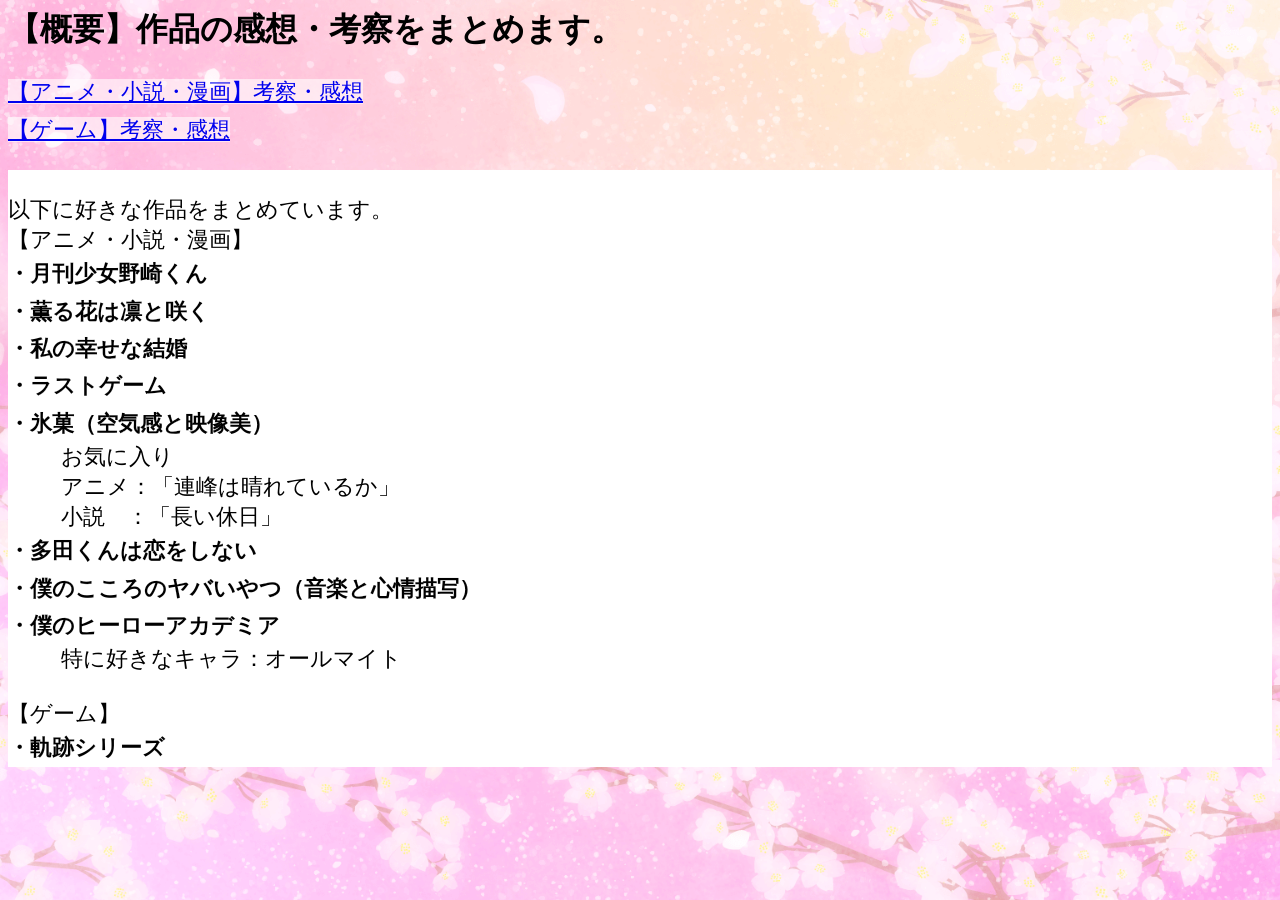
==== index.html @ c8c1c7e2 "Update index.html" ====
<html>
    <head>
        <link rel="stylesheet" href="stylesheet.css">
        <meta charset="UTF-8">
        <meta name="viewport" content="width=device-width">
    </head>
    <body>
        <h1>【概要】作品の感想・考察をまとめます。</h1>
        <a href="anime_comic_novel/index.html">【アニメ・小説・漫画】考察・感想</a><br>
        <a href="game/index.html">【ゲーム】考察・感想</a>
<pre>
    
以下に好きな作品をまとめています。
【アニメ・小説・漫画】
<span class="title">・月刊少女野崎くん</span>
<span class="title">・薫る花は凛と咲く</span>
<span class="title">・私の幸せな結婚</span>
<span class="title">・ラストゲーム</span>
<span class="title">・氷菓（空気感と映像美）</span>
    お気に入り
    アニメ：「連峰は晴れているか」
    小説　：「長い休日」
<span class="title">・多田くんは恋をしない</span>
<span class="title">・僕のこころのヤバいやつ（音楽と心情描写）</span>
<span class="title">・僕のヒーローアカデミア</span>
    特に好きなキャラ：オールマイト

【ゲーム】
<span class="title">・軌跡シリーズ</span>
</pre>
    </body>
</html>
---- stylesheet.css ----
p {
    font-size: 22px;
}

a {
    font-size:  22px;
    background-color: rgba(255,255,255,0.6);
    line-height: 1.7;
}

pre {
    font-size:  22px;
    background-color: #fff;
}

.title {
    font-size:  22px;
    color: #000;
    font-weight: bold;
    -webkit-text-stroke: 0.1px #fff;
    /*text-decoration: underline;*/
    line-height: 1.7;
    /*color:palevioletred*/
    /*background-color: aqua;*/
}

body {
  background-image: url(blossoms.png);
  background-size: cover;
  background-attachment: fixed;
  background-position: center;
}

.picture {
    width:600px;
}

@media(max-width: 480px) {
    h1{
        font-size: 17px;
        word-break: break-all;
    }
    
    p {
        font-size: 16px;
        line-height:1.7;
        word-break: break-all;
    }

    a {
        font-size:  16px;
        background-color: rgba(255,255,255,0.6);
        line-height:1.7;
        word-break: break-all;
    }
    
    pre {
        font-size:  16px;
        line-height:1.7;
        background-color: #fff;
        word-break: break-all;
    }

.title {
    font-size:  16px;
    color: #000;
    font-weight: bold;
    -webkit-text-stroke: 0.1px #fff;
    /*text-decoration: underline;*/
    line-height: 1.7;
    /*color:palevioletred*/
    /*background-color: aqua;*/
}

    .picture {
        max-width: 100%;
        height: auto;
    }
}
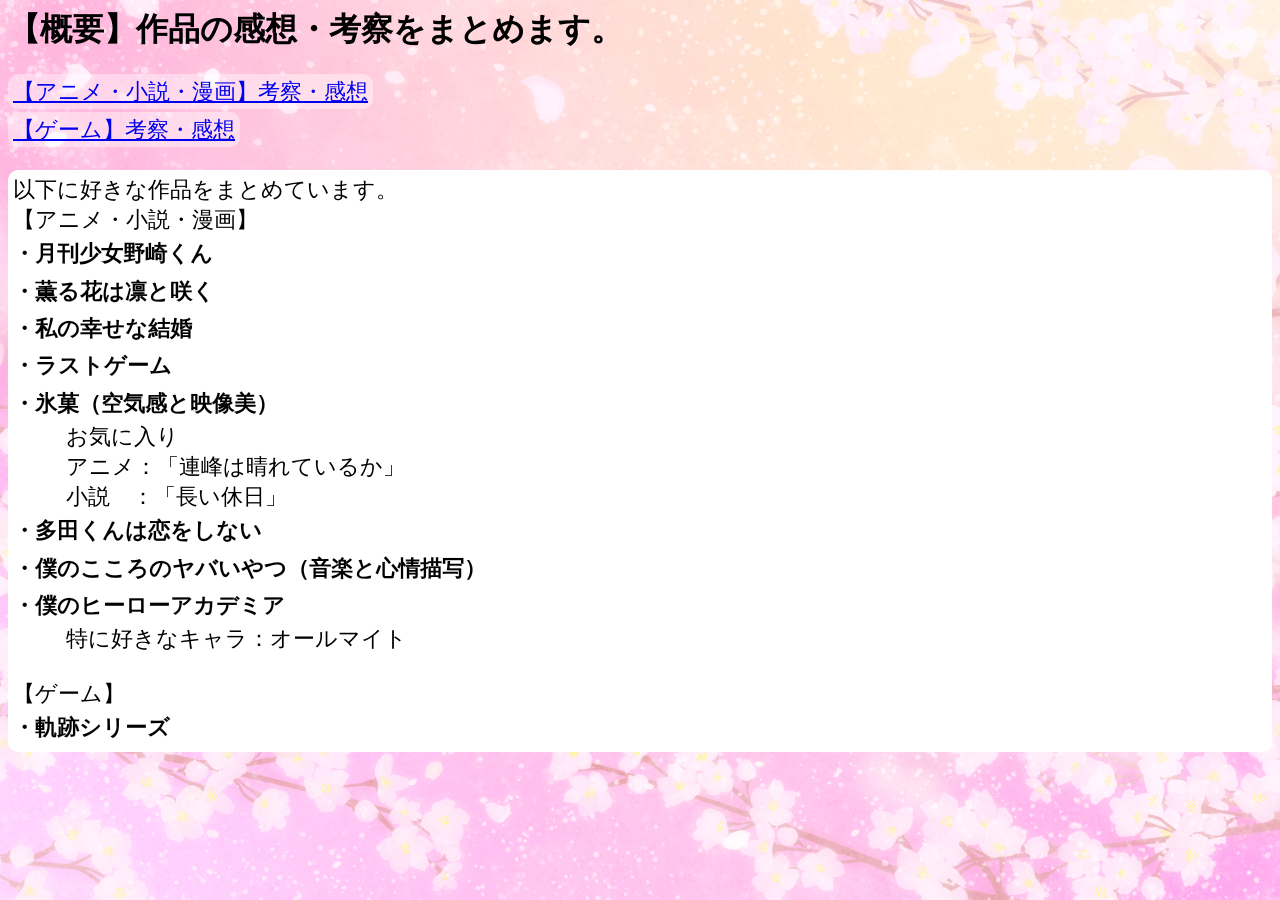
==== commit 945a33e6: "Update index.html" ====
--- a/index.html
+++ b/index.html
@@ -9,7 +9,6 @@
         <a href="anime_comic_novel/index.html">【アニメ・小説・漫画】考察・感想</a><br>
         <a href="game/index.html">【ゲーム】考察・感想</a>
 <pre>
-    
 以下に好きな作品をまとめています。
 【アニメ・小説・漫画】
 <span class="title">・月刊少女野崎くん</span>
--- a/stylesheet.css
+++ b/stylesheet.css
@@ -4,13 +4,17 @@
 
 a {
     font-size:  22px;
-    background-color: rgba(255,255,255,0.6);
+    background-color: rgba(255,255,255,0.4);
+    border-radius: 10px;
+    padding: 5px;
     line-height: 1.7;
 }
 
 pre {
     font-size:  22px;
     background-color: #fff;
+    border-radius: 10px;
+    padding: 5px;
 }
 
 .title {
@@ -49,7 +53,9 @@
 
     a {
         font-size:  16px;
-        background-color: rgba(255,255,255,0.6);
+        background-color: rgba(255,255,255,0.4);
+        border-radius: 10px;
+        padding: 5px;
         line-height:1.7;
         word-break: break-all;
     }
@@ -58,6 +64,8 @@
         font-size:  16px;
         line-height:1.7;
         background-color: #fff;
+        border-radius: 10px;
+        padding: 5px;
         word-break: break-all;
     }
 
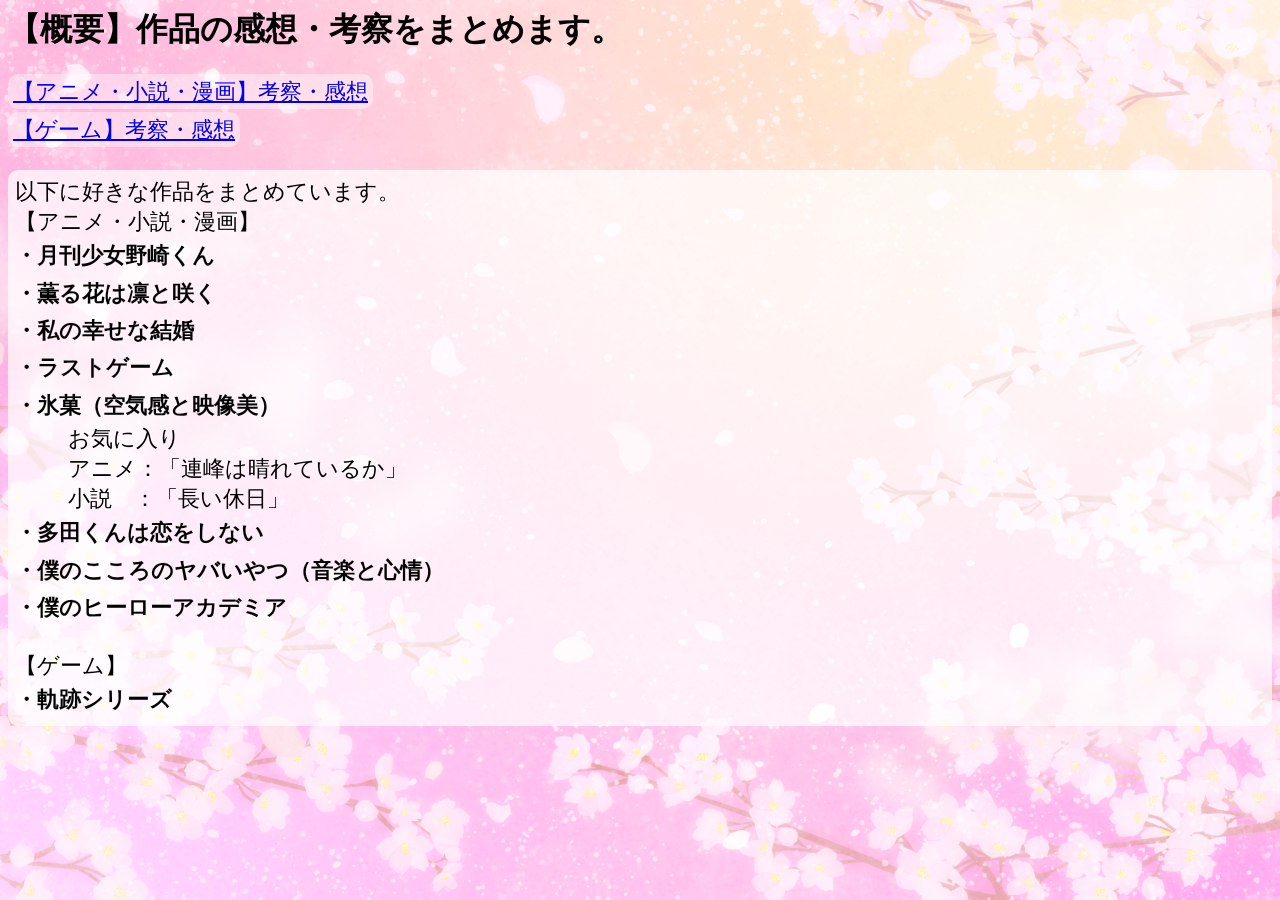
==== commit 3fa94480: "Update index.html" ====
--- a/index.html
+++ b/index.html
@@ -20,9 +20,8 @@
     アニメ：「連峰は晴れているか」
     小説　：「長い休日」
 <span class="title">・多田くんは恋をしない</span>
-<span class="title">・僕のこころのヤバいやつ（音楽と心情描写）</span>
+<span class="title">・僕のこころのヤバいやつ（音楽と心情）</span>
 <span class="title">・僕のヒーローアカデミア</span>
-    特に好きなキャラ：オールマイト
 
 【ゲーム】
 <span class="title">・軌跡シリーズ</span>
--- a/stylesheet.css
+++ b/stylesheet.css
@@ -12,9 +12,11 @@
 
 pre {
     font-size:  22px;
-    background-color: #fff;
+    background-color: rgba(255,255,255,0.7);
     border-radius: 10px;
-    padding: 5px;
+    padding: 7px;
+    white-space: pre-wrap;
+    word-wrap: break-word;
 }
 
 .title {
@@ -63,10 +65,12 @@
     pre {
         font-size:  16px;
         line-height:1.7;
-        background-color: #fff;
+        background-color: rgba(255,255,255,0.7);
         border-radius: 10px;
-        padding: 5px;
+        padding: 7px;
         word-break: break-all;
+        white-space: pre-wrap;
+        word-wrap: break-word;
     }
 
 .title {
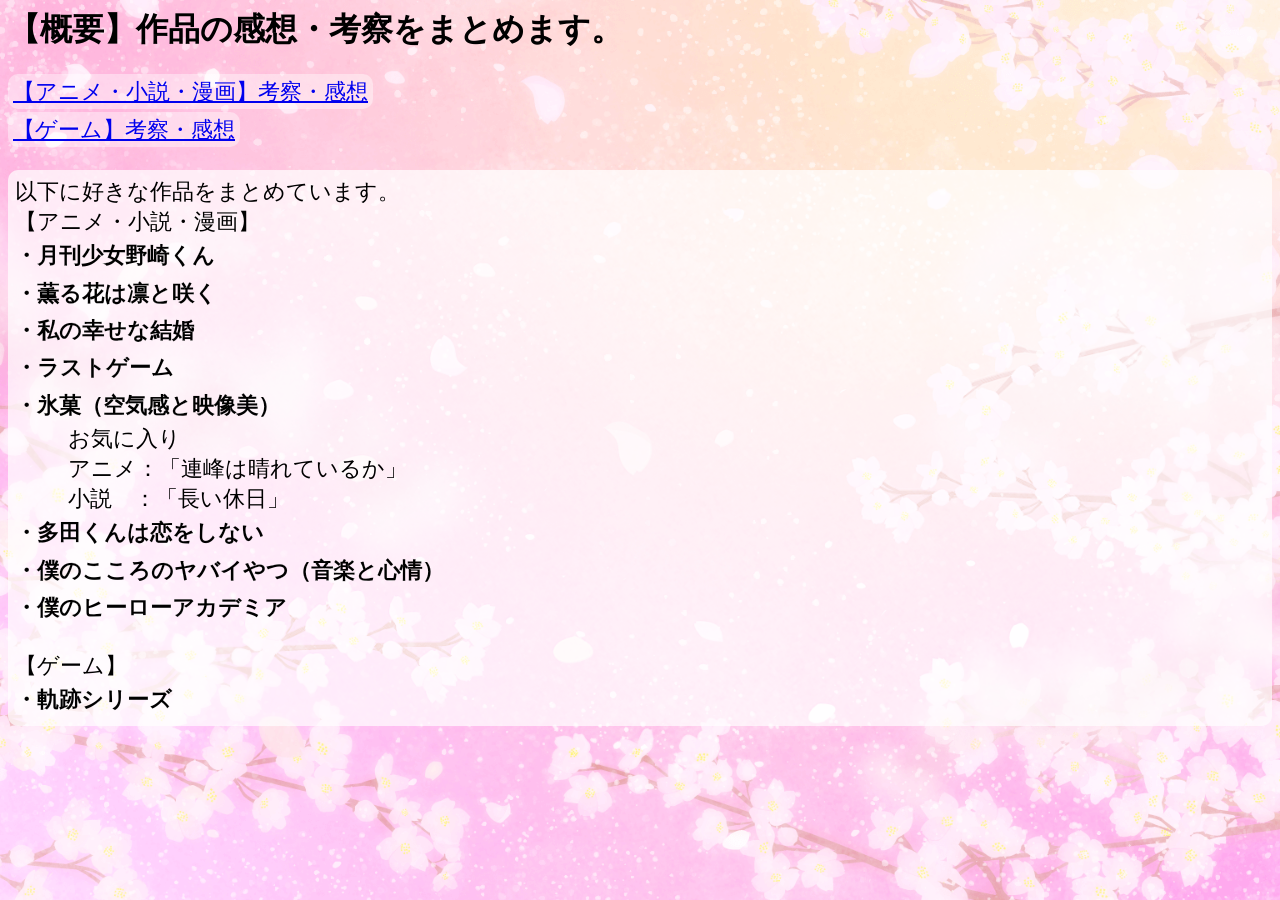
==== commit 860c28ca: "Update index.html" ====
--- a/index.html
+++ b/index.html
@@ -20,7 +20,7 @@
     アニメ：「連峰は晴れているか」
     小説　：「長い休日」
 <span class="title">・多田くんは恋をしない</span>
-<span class="title">・僕のこころのヤバいやつ（音楽と心情）</span>
+<span class="title">・僕のこころのヤバイやつ（音楽と心情）</span>
 <span class="title">・僕のヒーローアカデミア</span>
 
 【ゲーム】
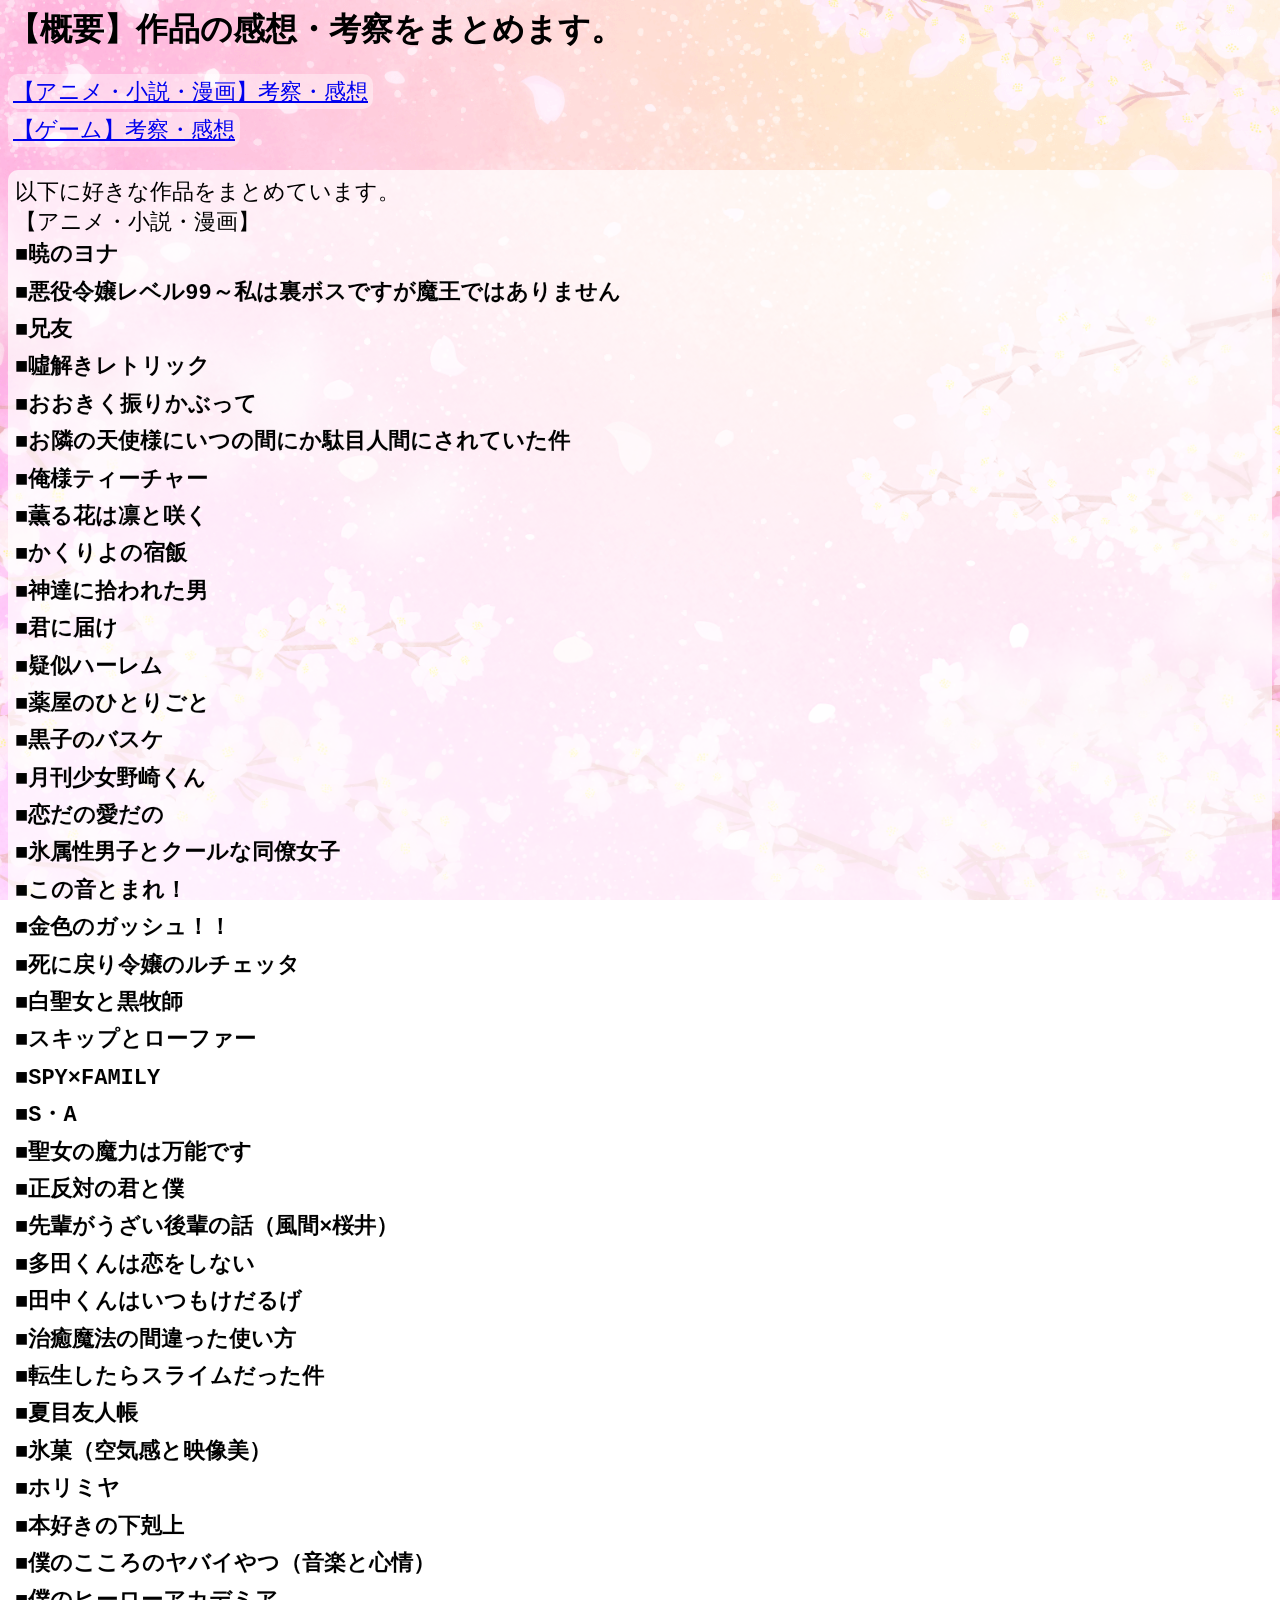
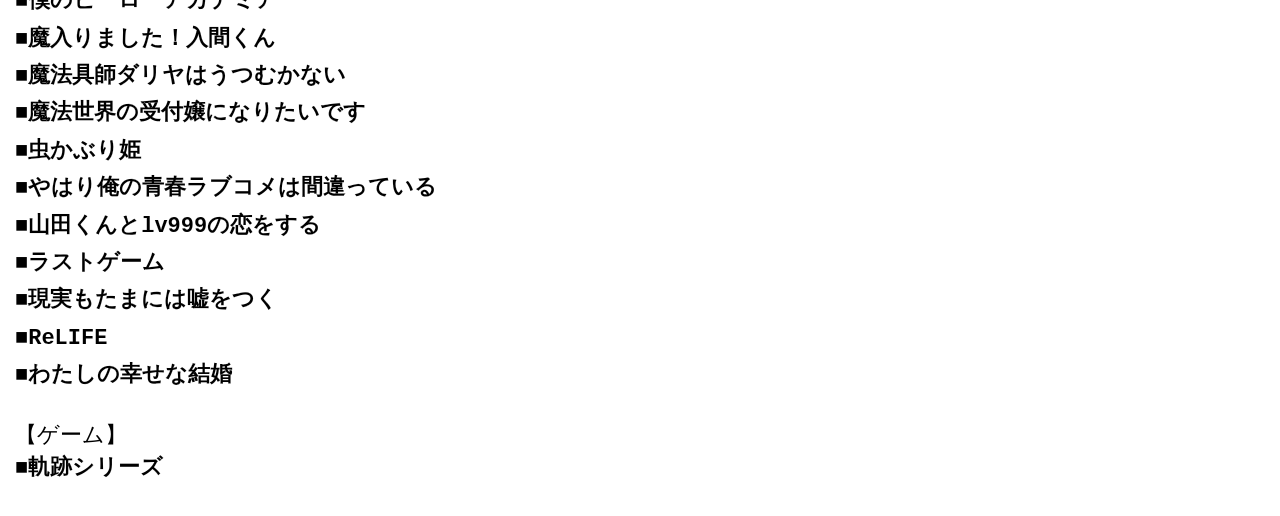
==== commit 5559c766: "commit" ====
--- a/index.html
+++ b/index.html
@@ -3,6 +3,7 @@
         <link rel="stylesheet" href="stylesheet.css">
         <meta charset="UTF-8">
         <meta name="viewport" content="width=device-width">
+        <title>トップページ</title>
     </head>
     <body>
         <h1>【概要】作品の感想・考察をまとめます。</h1>
@@ -11,20 +12,56 @@
 <pre>
 以下に好きな作品をまとめています。
 【アニメ・小説・漫画】
-<span class="title">・月刊少女野崎くん</span>
-<span class="title">・薫る花は凛と咲く</span>
-<span class="title">・私の幸せな結婚</span>
-<span class="title">・ラストゲーム</span>
-<span class="title">・氷菓（空気感と映像美）</span>
-    お気に入り
-    アニメ：「連峰は晴れているか」
-    小説　：「長い休日」
-<span class="title">・多田くんは恋をしない</span>
-<span class="title">・僕のこころのヤバイやつ（音楽と心情）</span>
-<span class="title">・僕のヒーローアカデミア</span>
+<span class="title"><!--あかつきのよな-->■暁のヨナ</span>
+<span class="title"><!--あくやくれいじょうれべる99-->■悪役令嬢レベル99～私は裏ボスですが魔王ではありません</span>
+<span class="title"><!--あにとも-->■兄友</span>
+<span class="title"><!--うそときれとりっく-->■噓解きレトリック</span>
+<span class="title"><!--おおきくふりかぶって-->■おおきく振りかぶって</span>
+<span class="title"><!--おとなりのてんしさまにいつのまにかだめにんげんにされていたけん-->■お隣の天使様にいつの間にか駄目人間にされていた件</span>
+<span class="title"><!--おれさまてぃーちゃー-->■俺様ティーチャー</span>
+<span class="title"><!--かおるはなはりんとさく-->■薫る花は凛と咲く</span>
+<span class="title"><!--かくりよのやどめし-->■かくりよの宿飯</span>
+<span class="title"><!--かみたちにひろわれたおとこ-->■神達に拾われた男</span>
+<span class="title"><!--きみにとどけ-->■君に届け</span>
+<span class="title"><!--ぎじはーれむ-->■疑似ハーレム</span>
+<span class="title"><!--くすりやのひとりごと-->■薬屋のひとりごと</span>
+<span class="title"><!--くろこのばすけ-->■黒子のバスケ</span>
+<span class="title"><!--げっかんしょうじょのざきくん-->■月刊少女野崎くん</span>
+<span class="title"><!--こいだのあいだの-->■恋だの愛だの</span>
+<span class="title"><!--こおりぞくせいだんしとくーるなどうりょうじょし-->■氷属性男子とクールな同僚女子</span>
+<span class="title"><!--このおととまれ！-->■この音とまれ！</span>
+<span class="title"><!--こんじきのがっしゅ！！-->■金色のガッシュ！！</span>
+<span class="title"><!--しにもどりれいじょうのるちぇった-->■死に戻り令嬢のルチェッタ</span>
+<span class="title"><!--しろせいじょとくろぼくし-->■白聖女と黒牧師</span>
+<span class="title"><!--すきっぷとろーふぁー-->■スキップとローファー</span>
+<span class="title"><!--すぱいふぁみりー-->■SPY×FAMILY</span>
+<span class="title"><!--すぺしゃる・えー-->■S・A</span>
+<span class="title"><!--せいじょのまりょくはばんのうです-->■聖女の魔力は万能です</span>
+<span class="title"><!--せいはんたいのきみとぼく-->■正反対の君と僕</span>
+<span class="title"><!--せんぱいがうざいこうはいのはなし-->■先輩がうざい後輩の話（風間×桜井）</span>
+<span class="title"><!--ただくんはこいをしない-->■多田くんは恋をしない</span>
+<span class="title"><!--たなかくんはいつもけだるげ-->■田中くんはいつもけだるげ</span>
+<span class="title"><!--ちゆまほうのまちがったつかいかた-->■治癒魔法の間違った使い方</span>
+<span class="title"><!--てんせいしたらすらいむだったけん-->■転生したらスライムだった件</span>
+<span class="title"><!--なつめゆうじんちょう-->■夏目友人帳</span>
+<span class="title"><!--ひょうか-->■氷菓（空気感と映像美）</span>
+<span class="title"><!--ほりみや-->■ホリミヤ</span>
+<span class="title"><!--ほんずきのげこくじょう-->■本好きの下剋上</span>
+<span class="title"><!--ぼくのこころのやばいやつ-->■僕のこころのヤバイやつ（音楽と心情）</span>
+<span class="title"><!--ぼくのひーろーあかでみあ-->■僕のヒーローアカデミア</span>
+<span class="title"><!--まいりました！いるまくん-->■魔入りました！入間くん</span>
+<span class="title"><!--まほうぐしだりやはうつむかない-->■魔法具師ダリヤはうつむかない</span>
+<span class="title"><!--まほうせかいのうけつけじょうになりたいです-->■魔法世界の受付嬢になりたいです</span>
+<span class="title"><!--むしかぶりひめ-->■虫かぶり姫</span>
+<span class="title"><!--やはりおれのせいしゅんらぶこめはまちがっている-->■やはり俺の青春ラブコメは間違っている</span>
+<span class="title"><!--やまだくんとれべる999のこいをする-->■山田くんとlv999の恋をする</span>
+<span class="title"><!--らすとげーむ-->■ラストゲーム</span>
+<span class="title"><!--りあるもたまにはうそをつく-->■現実もたまには嘘をつく</span>
+<span class="title"><!--りらいふ-->■ReLIFE</span>
+<span class="title"><!--わたしのしあわせなけっこん-->■わたしの幸せな結婚</span>
 
 【ゲーム】
-<span class="title">・軌跡シリーズ</span>
+<span class="title">■軌跡シリーズ</span>
 </pre>
     </body>
 </html>
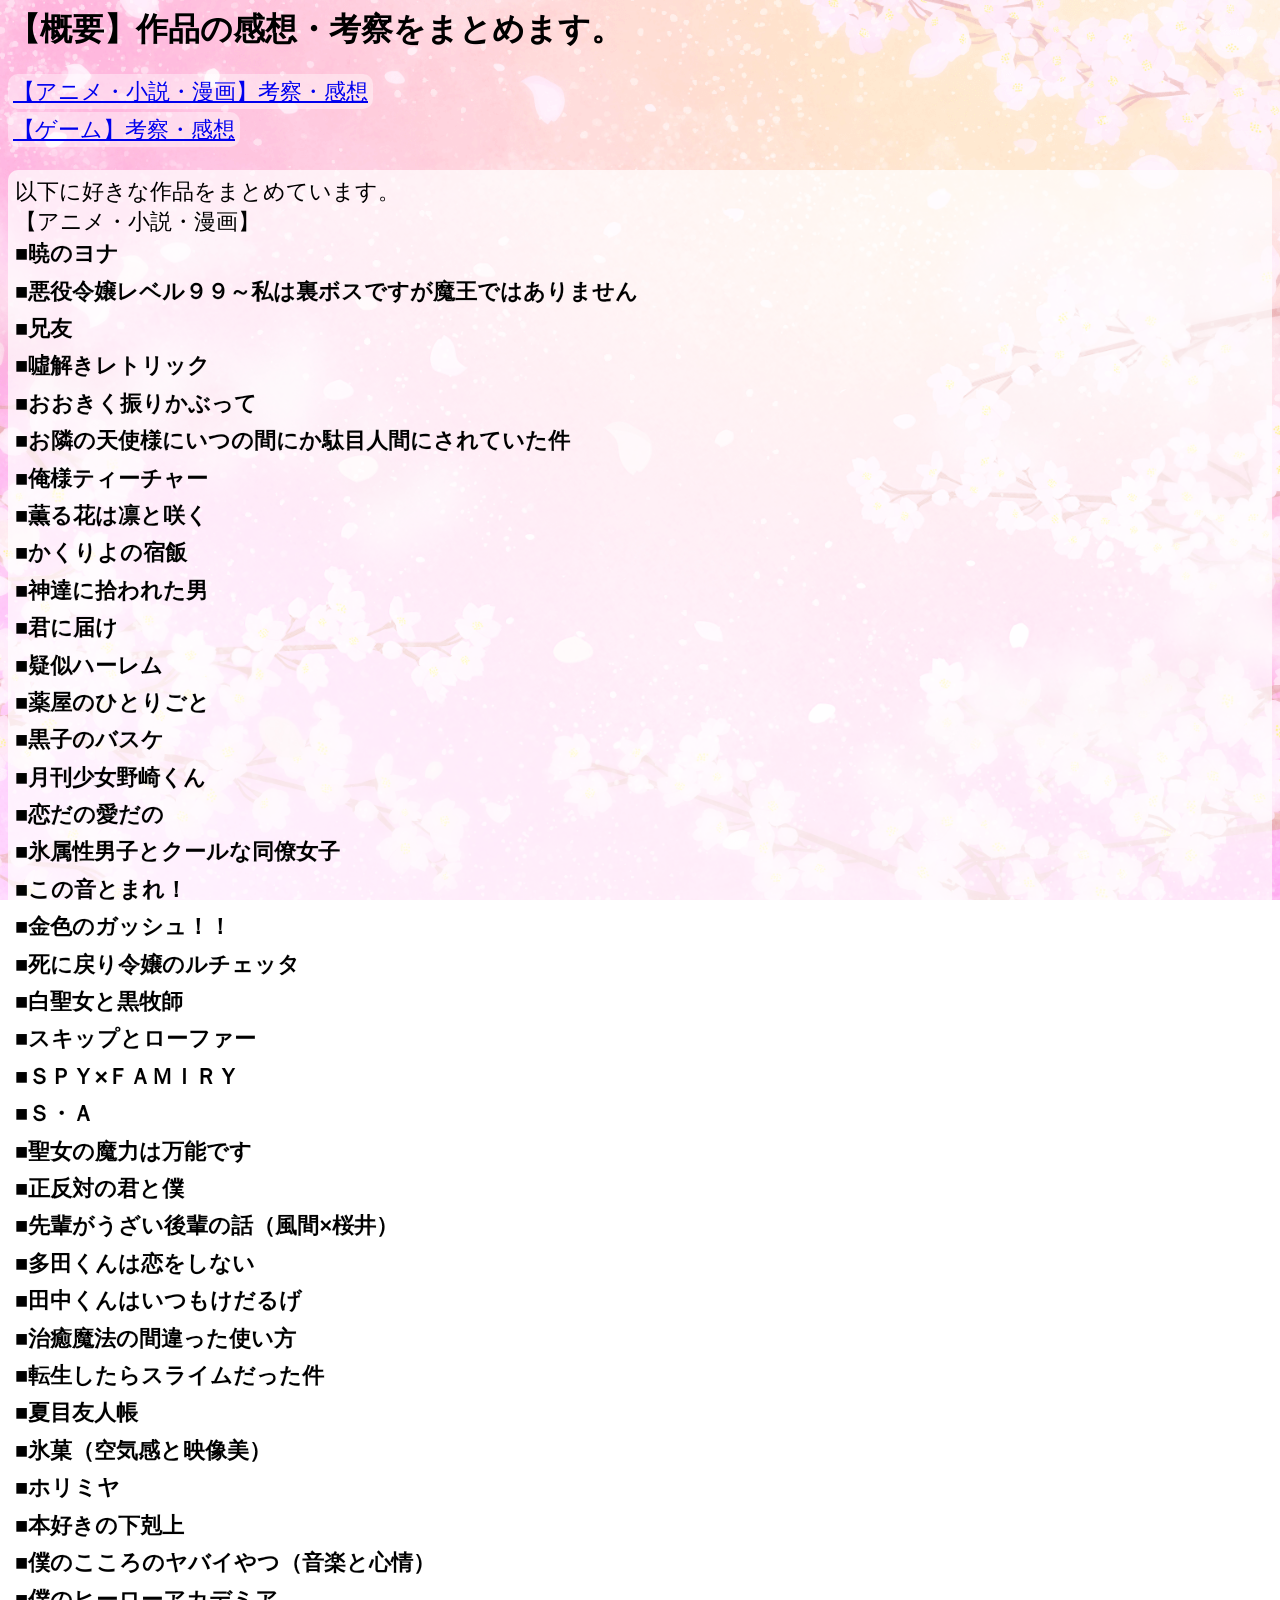
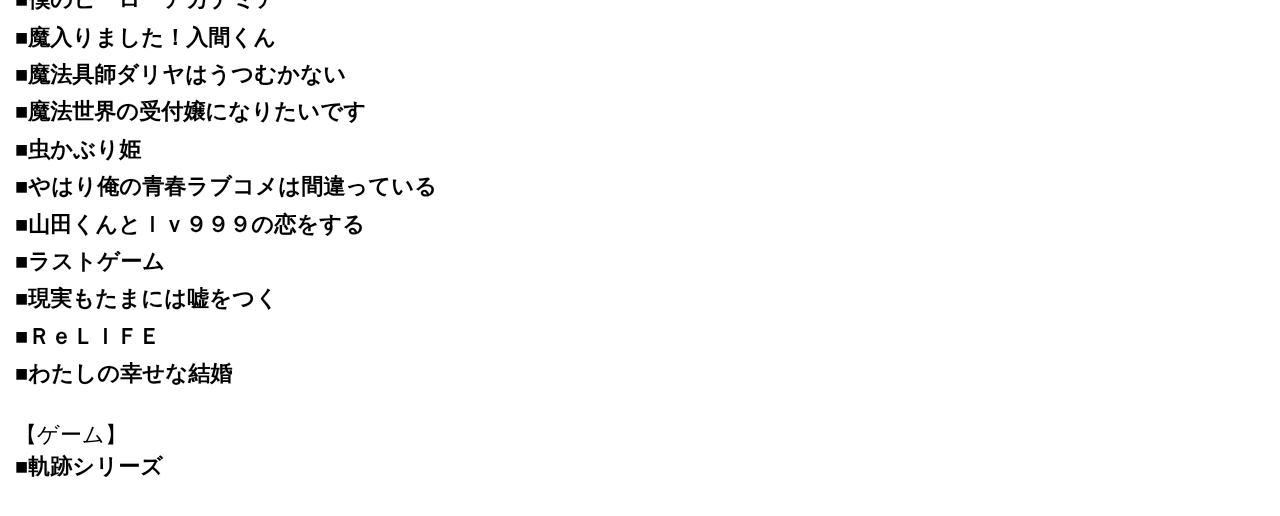
==== commit b43c56ea: "commit" ====
--- a/index.html
+++ b/index.html
@@ -13,7 +13,7 @@
 以下に好きな作品をまとめています。
 【アニメ・小説・漫画】
 <span class="title"><!--あかつきのよな-->■暁のヨナ</span>
-<span class="title"><!--あくやくれいじょうれべる99-->■悪役令嬢レベル99～私は裏ボスですが魔王ではありません</span>
+<span class="title"><!--あくやくれいじょうれべる９９-->■悪役令嬢レベル９９～私は裏ボスですが魔王ではありません</span>
 <span class="title"><!--あにとも-->■兄友</span>
 <span class="title"><!--うそときれとりっく-->■噓解きレトリック</span>
 <span class="title"><!--おおきくふりかぶって-->■おおきく振りかぶって</span>
@@ -34,8 +34,8 @@
 <span class="title"><!--しにもどりれいじょうのるちぇった-->■死に戻り令嬢のルチェッタ</span>
 <span class="title"><!--しろせいじょとくろぼくし-->■白聖女と黒牧師</span>
 <span class="title"><!--すきっぷとろーふぁー-->■スキップとローファー</span>
-<span class="title"><!--すぱいふぁみりー-->■SPY×FAMILY</span>
-<span class="title"><!--すぺしゃる・えー-->■S・A</span>
+<span class="title"><!--すぱいふぁみりー-->■ＳＰＹ✕ＦＡＭＩＲＹ</span>
+<span class="title"><!--すぺしゃる・えー-->■Ｓ・Ａ</span>
 <span class="title"><!--せいじょのまりょくはばんのうです-->■聖女の魔力は万能です</span>
 <span class="title"><!--せいはんたいのきみとぼく-->■正反対の君と僕</span>
 <span class="title"><!--せんぱいがうざいこうはいのはなし-->■先輩がうざい後輩の話（風間×桜井）</span>
@@ -54,10 +54,10 @@
 <span class="title"><!--まほうせかいのうけつけじょうになりたいです-->■魔法世界の受付嬢になりたいです</span>
 <span class="title"><!--むしかぶりひめ-->■虫かぶり姫</span>
 <span class="title"><!--やはりおれのせいしゅんらぶこめはまちがっている-->■やはり俺の青春ラブコメは間違っている</span>
-<span class="title"><!--やまだくんとれべる999のこいをする-->■山田くんとlv999の恋をする</span>
+<span class="title"><!--やまだくんとれべる999のこいをする-->■山田くんとｌｖ９９９の恋をする</span>
 <span class="title"><!--らすとげーむ-->■ラストゲーム</span>
 <span class="title"><!--りあるもたまにはうそをつく-->■現実もたまには嘘をつく</span>
-<span class="title"><!--りらいふ-->■ReLIFE</span>
+<span class="title"><!--りらいふ-->■ＲｅＬＩＦＥ</span>
 <span class="title"><!--わたしのしあわせなけっこん-->■わたしの幸せな結婚</span>
 
 【ゲーム】
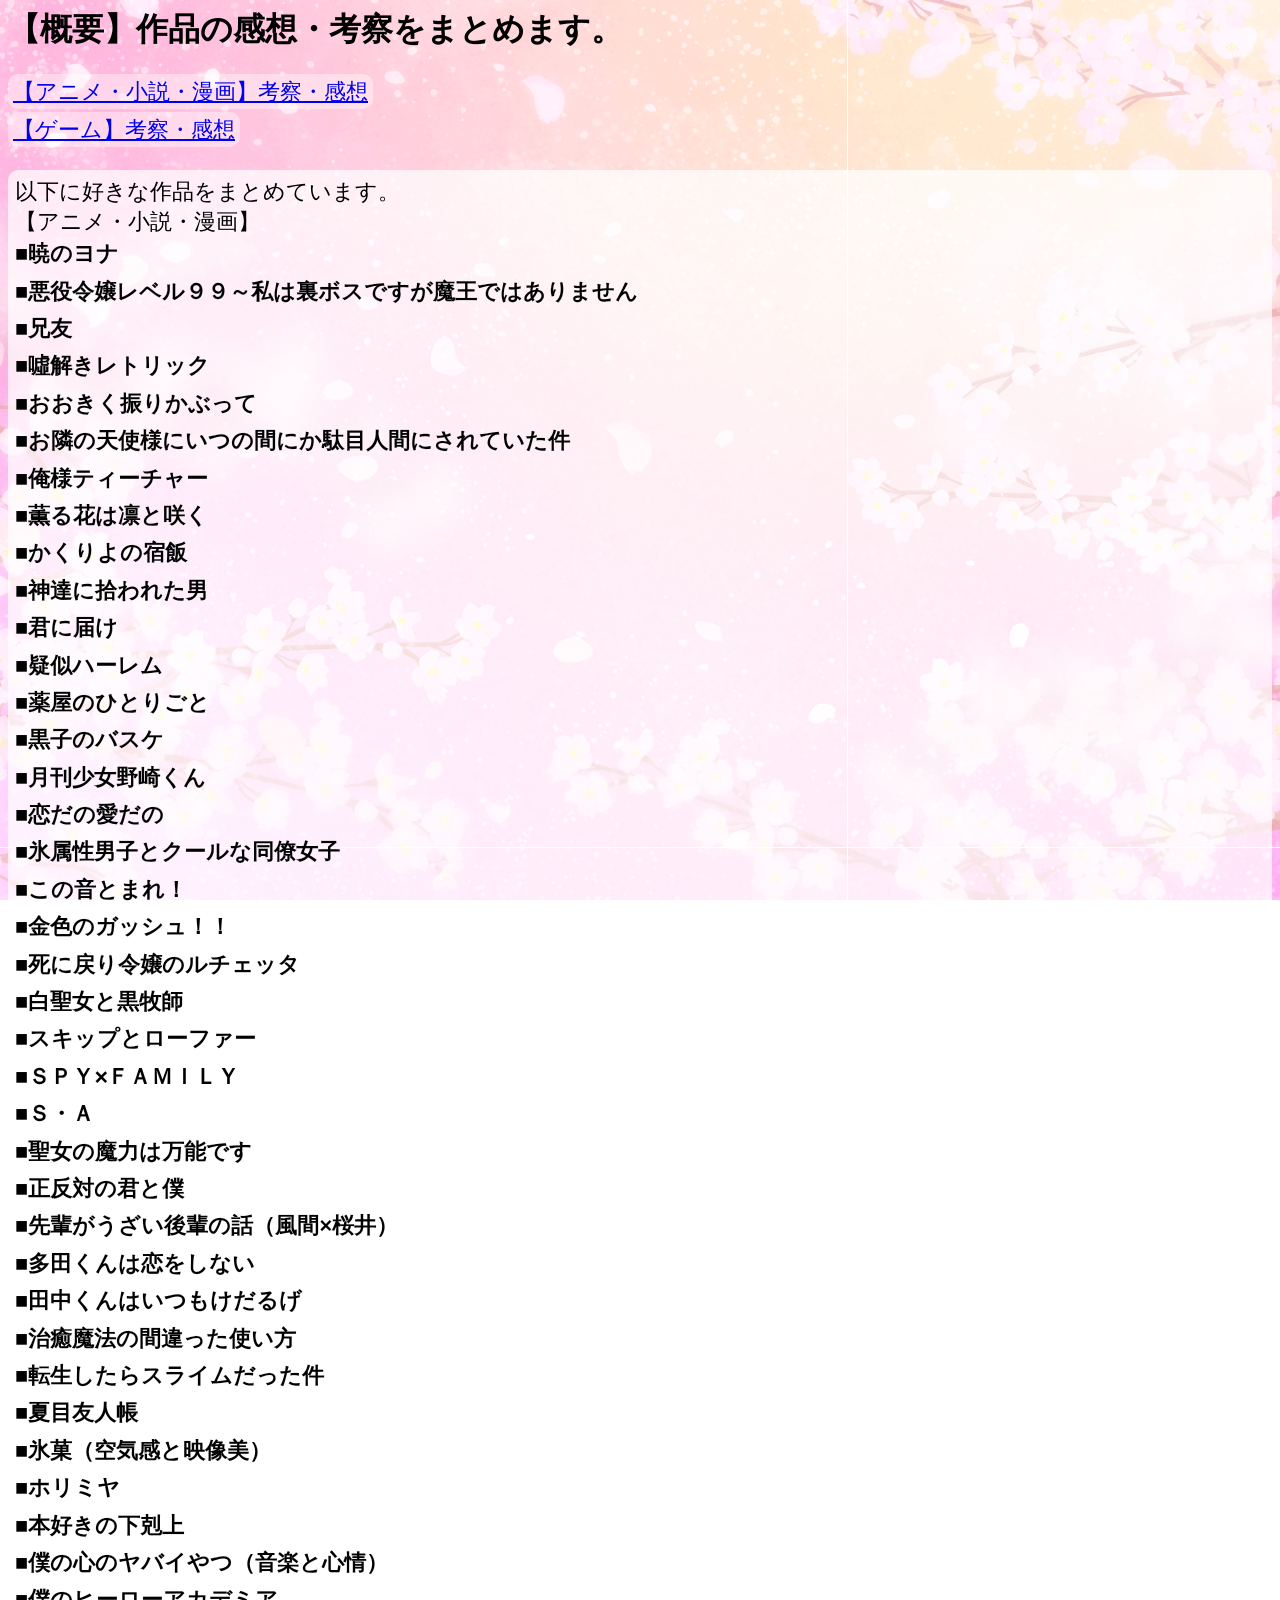
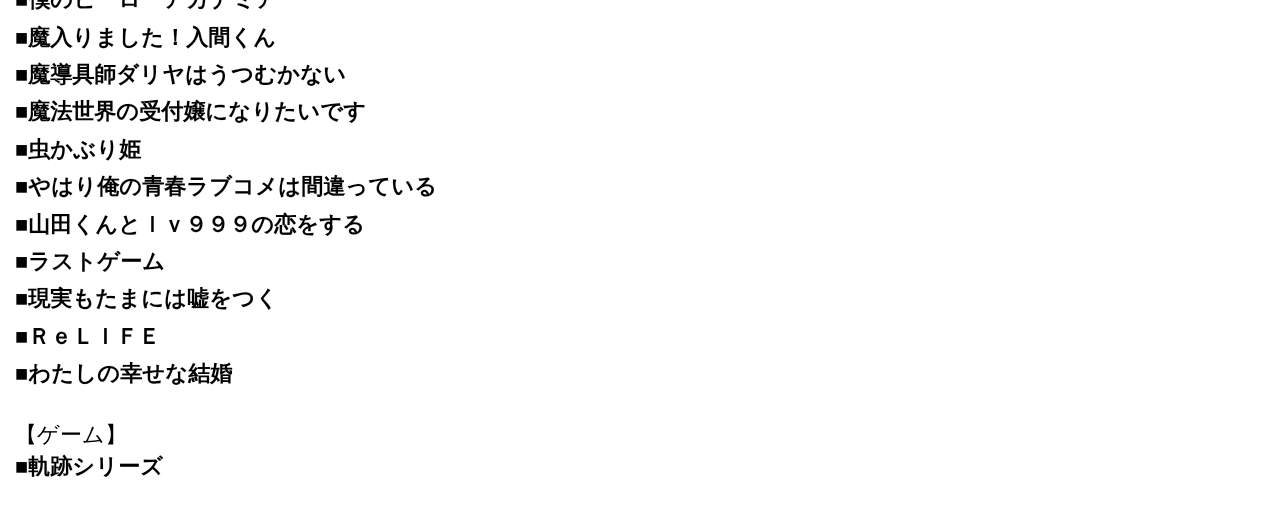
==== commit a8c45575: "commit" ====
--- a/index.html
+++ b/index.html
@@ -9,7 +9,7 @@
         <h1>【概要】作品の感想・考察をまとめます。</h1>
         <a href="anime_comic_novel/index.html">【アニメ・小説・漫画】考察・感想</a><br>
         <a href="game/index.html">【ゲーム】考察・感想</a>
-<pre>
+<pre class="pre_comment">
 以下に好きな作品をまとめています。
 【アニメ・小説・漫画】
 <span class="title"><!--あかつきのよな-->■暁のヨナ</span>
@@ -34,7 +34,7 @@
 <span class="title"><!--しにもどりれいじょうのるちぇった-->■死に戻り令嬢のルチェッタ</span>
 <span class="title"><!--しろせいじょとくろぼくし-->■白聖女と黒牧師</span>
 <span class="title"><!--すきっぷとろーふぁー-->■スキップとローファー</span>
-<span class="title"><!--すぱいふぁみりー-->■ＳＰＹ✕ＦＡＭＩＲＹ</span>
+<span class="title"><!--すぱいふぁみりー-->■ＳＰＹ✕ＦＡＭＩＬＹ</span>
 <span class="title"><!--すぺしゃる・えー-->■Ｓ・Ａ</span>
 <span class="title"><!--せいじょのまりょくはばんのうです-->■聖女の魔力は万能です</span>
 <span class="title"><!--せいはんたいのきみとぼく-->■正反対の君と僕</span>
@@ -47,10 +47,10 @@
 <span class="title"><!--ひょうか-->■氷菓（空気感と映像美）</span>
 <span class="title"><!--ほりみや-->■ホリミヤ</span>
 <span class="title"><!--ほんずきのげこくじょう-->■本好きの下剋上</span>
-<span class="title"><!--ぼくのこころのやばいやつ-->■僕のこころのヤバイやつ（音楽と心情）</span>
+<span class="title"><!--ぼくのこころのやばいやつ-->■僕の心のヤバイやつ（音楽と心情）</span>
 <span class="title"><!--ぼくのひーろーあかでみあ-->■僕のヒーローアカデミア</span>
 <span class="title"><!--まいりました！いるまくん-->■魔入りました！入間くん</span>
-<span class="title"><!--まほうぐしだりやはうつむかない-->■魔法具師ダリヤはうつむかない</span>
+<span class="title"><!--まほうぐしだりやはうつむかない-->■魔導具師ダリヤはうつむかない</span>
 <span class="title"><!--まほうせかいのうけつけじょうになりたいです-->■魔法世界の受付嬢になりたいです</span>
 <span class="title"><!--むしかぶりひめ-->■虫かぶり姫</span>
 <span class="title"><!--やはりおれのせいしゅんらぶこめはまちがっている-->■やはり俺の青春ラブコメは間違っている</span>
--- a/stylesheet.css
+++ b/stylesheet.css
@@ -8,15 +8,6 @@
     border-radius: 10px;
     padding: 5px;
     line-height: 1.7;
-}
-
-pre {
-    font-size:  22px;
-    background-color: rgba(255,255,255,0.7);
-    border-radius: 10px;
-    padding: 7px;
-    white-space: pre-wrap;
-    word-wrap: break-word;
 }
 
 .title {
@@ -30,12 +21,40 @@
     /*background-color: aqua;*/
 }
 
-body {
-  background-image: url(blossoms.png);
-  background-size: cover;
-  background-attachment: fixed;
-  background-position: center;
+.lb {
+    margin-bottom: 600px;
 }
+
+.pre_clear {
+    font-size:  22px;
+    border-radius: 10px;
+    padding: 7px;
+    white-space: pre-wrap;
+    word-wrap: break-word;  
+}
+
+.pre_comment {
+    font-size:  22px;
+    background-color: rgba(255,255,255,0.7);
+    border-radius: 10px;
+    padding: 7px;
+    white-space: pre-wrap;
+    word-wrap: break-word; 
+}
+
+
+body::before {
+    content: "";
+    position: fixed;
+    top: 0;
+    left: 0;
+    width: 100%;
+    height: 100svh;
+    height: 100%;
+    z-index: -1;
+    background: url('blossoms.png') no-repeat center center / cover;
+} 
+
 
 .picture {
     width:600px;
@@ -62,7 +81,31 @@
         word-break: break-all;
     }
     
-    pre {
+    .title {
+        font-size:  16px;
+        color: #000;
+        font-weight: bold;
+        -webkit-text-stroke: 0.1px #fff;
+        /*text-decoration: underline;*/
+        line-height: 1.7;
+        /*color:palevioletred*/
+        /*background-color: aqua;*/
+    }
+
+    .lb {
+        margin-bottom: 900px;
+    }
+
+    .pre_clear {
+        font-size:  16px;
+        line-height:1.7;
+        padding: 7px;
+        word-break: break-all;
+        white-space: pre-wrap;
+        word-wrap: break-word; 
+    }
+
+    .pre_comment {
         font-size:  16px;
         line-height:1.7;
         background-color: rgba(255,255,255,0.7);
@@ -73,17 +116,6 @@
         word-wrap: break-word;
     }
 
-.title {
-    font-size:  16px;
-    color: #000;
-    font-weight: bold;
-    -webkit-text-stroke: 0.1px #fff;
-    /*text-decoration: underline;*/
-    line-height: 1.7;
-    /*color:palevioletred*/
-    /*background-color: aqua;*/
-}
-
     .picture {
         max-width: 100%;
         height: auto;
